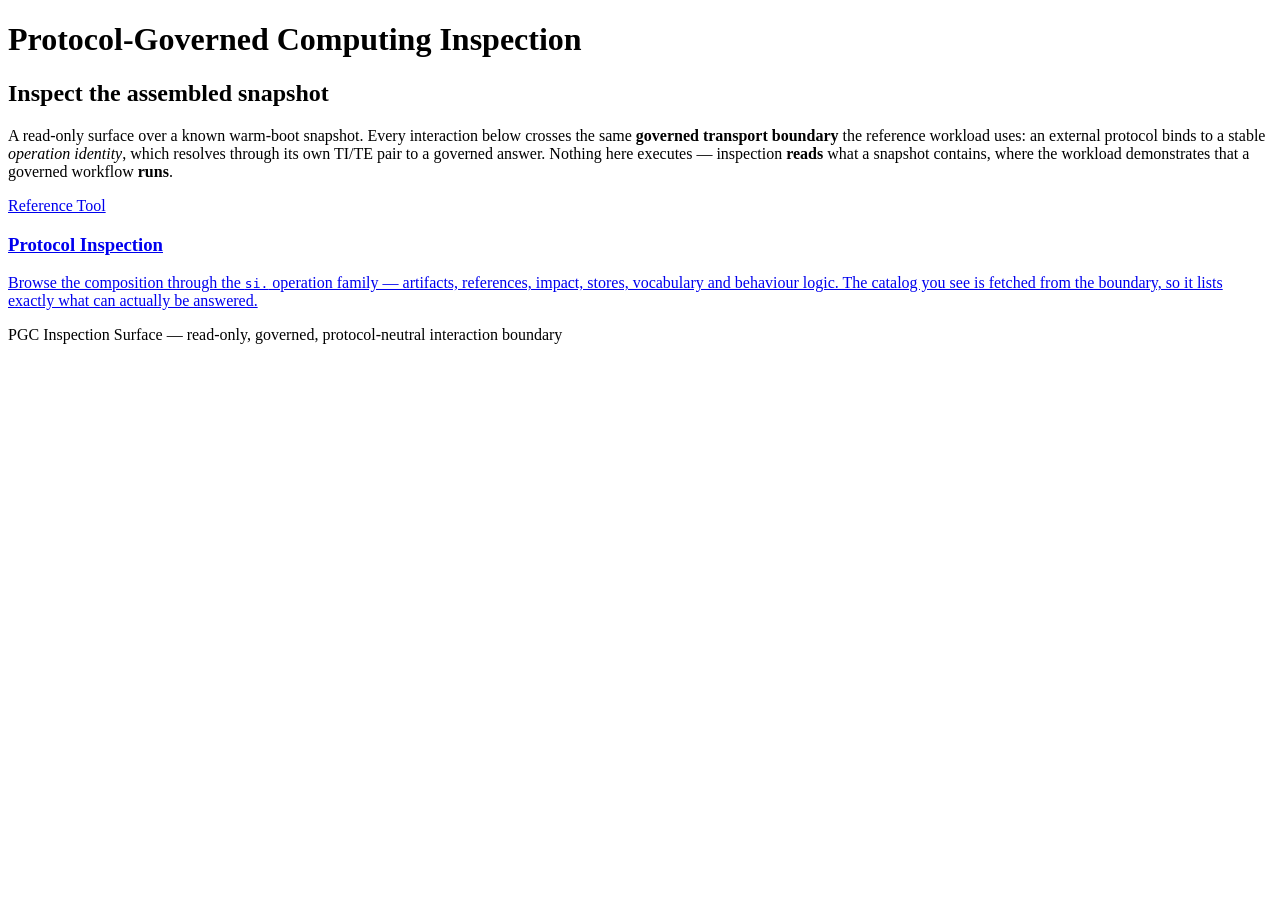
==== client/web/index.html @ 81c2be0b "implemented snapshot_inspector" ====
<!DOCTYPE html>
<html lang="en">
<head>
    <meta charset="UTF-8">
    <meta name="viewport" content="width=device-width, initial-scale=1.0">
    <title>Protocol-Governed Computing — Inspection Surface</title>
    <link rel="stylesheet" href="/css/base.css">
</head>
<body>
    <header class="app-header">
        <div class="header-inner">
            <h1 class="app-title">Protocol&#8209;Governed&nbsp;Computing <span class="accent">Inspection</span></h1>
        </div>
    </header>

    <section class="hero">
        <h2>Inspect the assembled snapshot</h2>
        <p>
            A read-only surface over a known warm-boot snapshot. Every interaction below crosses the
            same <strong>governed transport boundary</strong> the reference workload uses: an external
            protocol binds to a stable <em>operation identity</em>, which resolves through its own
            TI/TE pair to a governed answer. Nothing here executes — inspection
            <strong>reads</strong> what a snapshot contains, where the workload demonstrates that a
            governed workflow <strong>runs</strong>.
        </p>
    </section>

    <div class="card-grid">
        <a href="/inspection/" class="card">
            <span class="tag">Reference Tool</span>
            <h3>Protocol Inspection</h3>
            <p>
                Browse the composition through the <code>si.</code> operation family &mdash; artifacts,
                references, impact, stores, vocabulary and behaviour logic. The catalog you see is
                fetched from the boundary, so it lists exactly what can actually be answered.
            </p>
        </a>
    </div>

    <footer class="app-footer">
        PGC Inspection Surface &mdash; read-only, governed, protocol-neutral interaction boundary
    </footer>
</body>
</html>
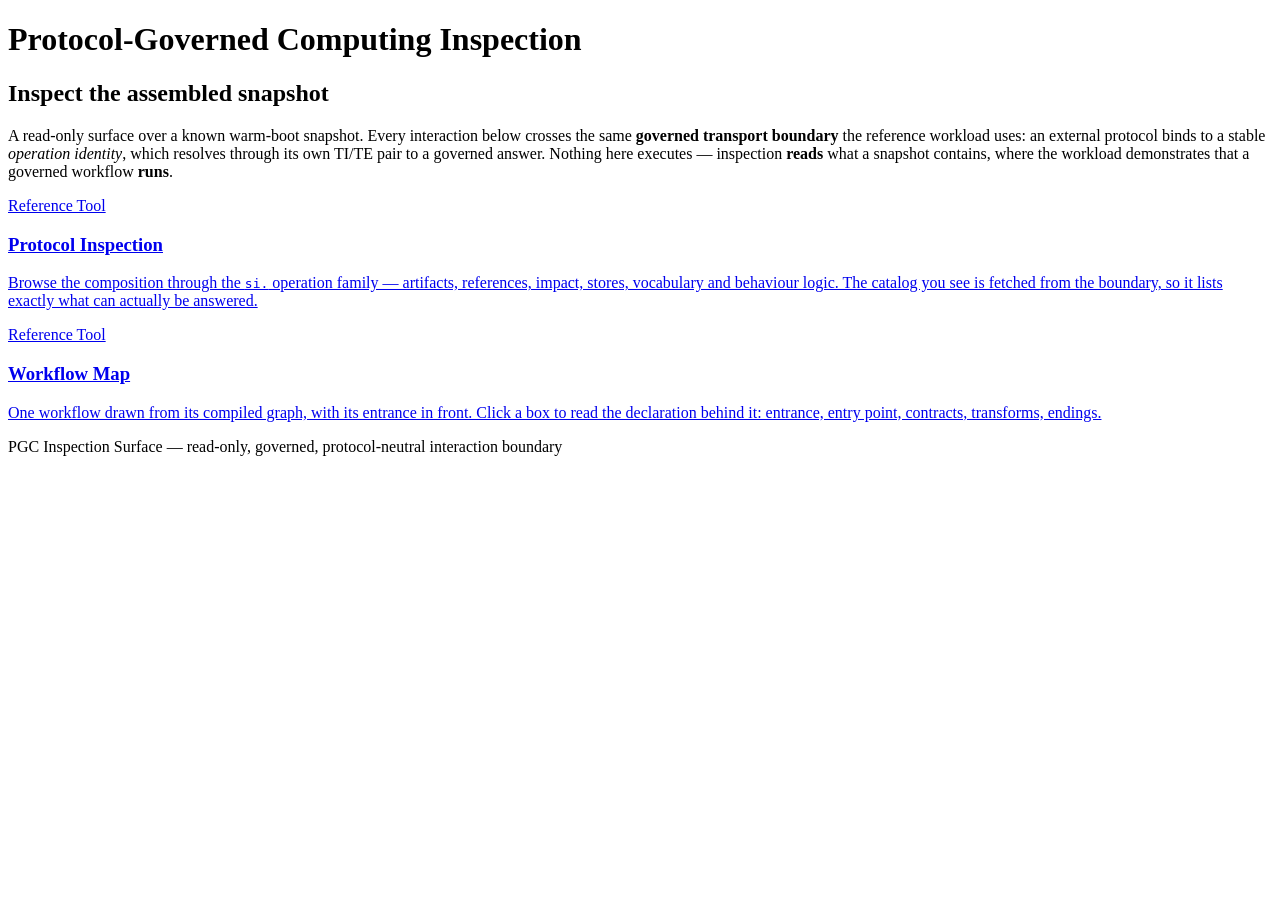
==== commit bf10bc34: "Inspection surface: workflow map   /workflow/?wf=<FQDN> draws one workflow from its compiled graph, " ====
--- a/client/web/index.html
+++ b/client/web/index.html
@@ -35,6 +35,14 @@
                 fetched from the boundary, so it lists exactly what can actually be answered.
             </p>
         </a>
+        <a href="/workflow/" class="card">
+            <span class="tag">Reference Tool</span>
+            <h3>Workflow Map</h3>
+            <p>
+                One workflow drawn from its compiled graph, with its entrance in front. Click a box to
+                read the declaration behind it: entrance, entry point, contracts, transforms, endings.
+            </p>
+        </a>
     </div>
 
     <footer class="app-footer">
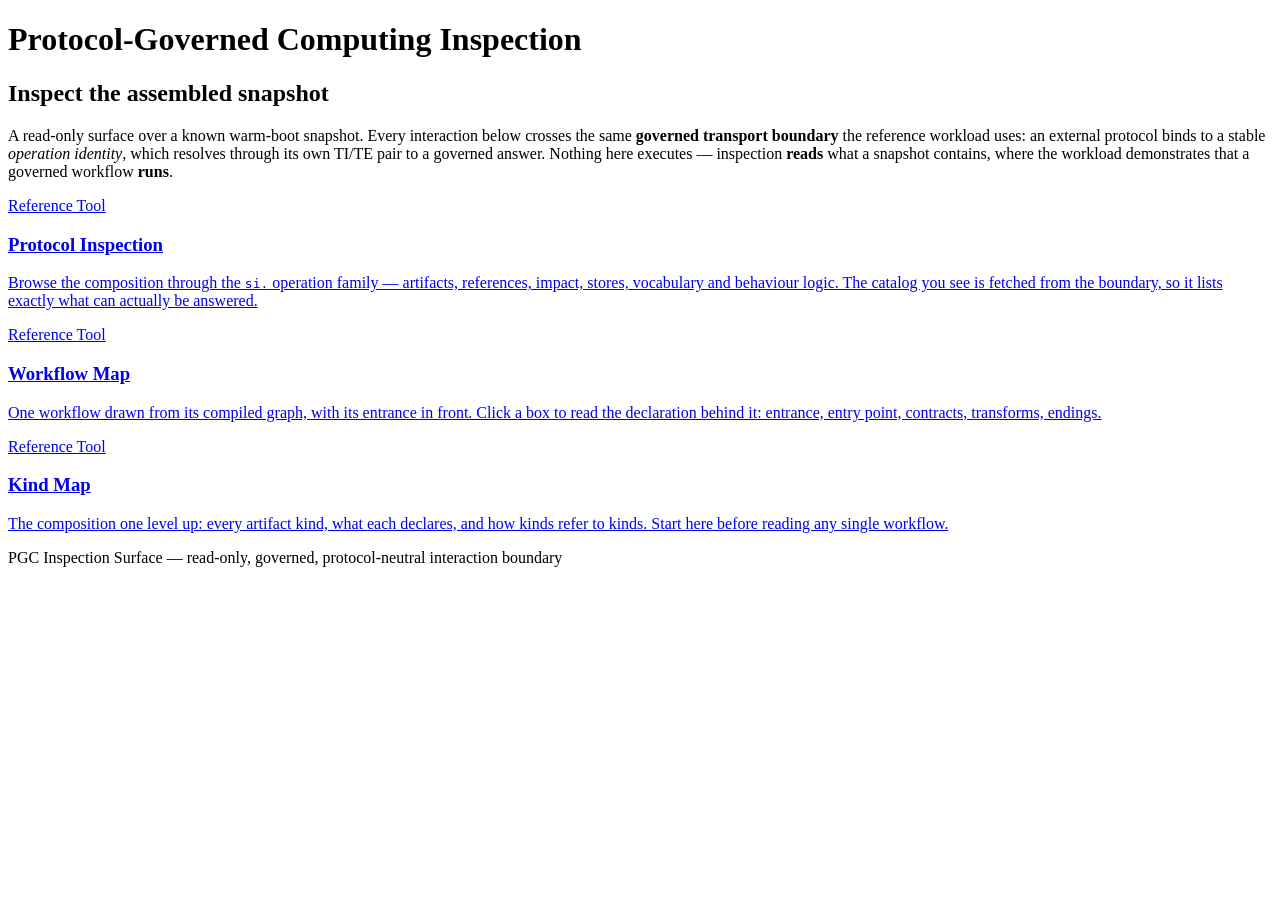
==== commit 7060f45a: "Add si.kind.map, classified by the sealed ontology, with browser page and offline export" ====
--- a/client/web/index.html
+++ b/client/web/index.html
@@ -43,6 +43,14 @@
                 read the declaration behind it: entrance, entry point, contracts, transforms, endings.
             </p>
         </a>
+        <a href="/kinds/" class="card">
+            <span class="tag">Reference Tool</span>
+            <h3>Kind Map</h3>
+            <p>
+                The composition one level up: every artifact kind, what each declares, and how kinds
+                refer to kinds. Start here before reading any single workflow.
+            </p>
+        </a>
     </div>
 
     <footer class="app-footer">
